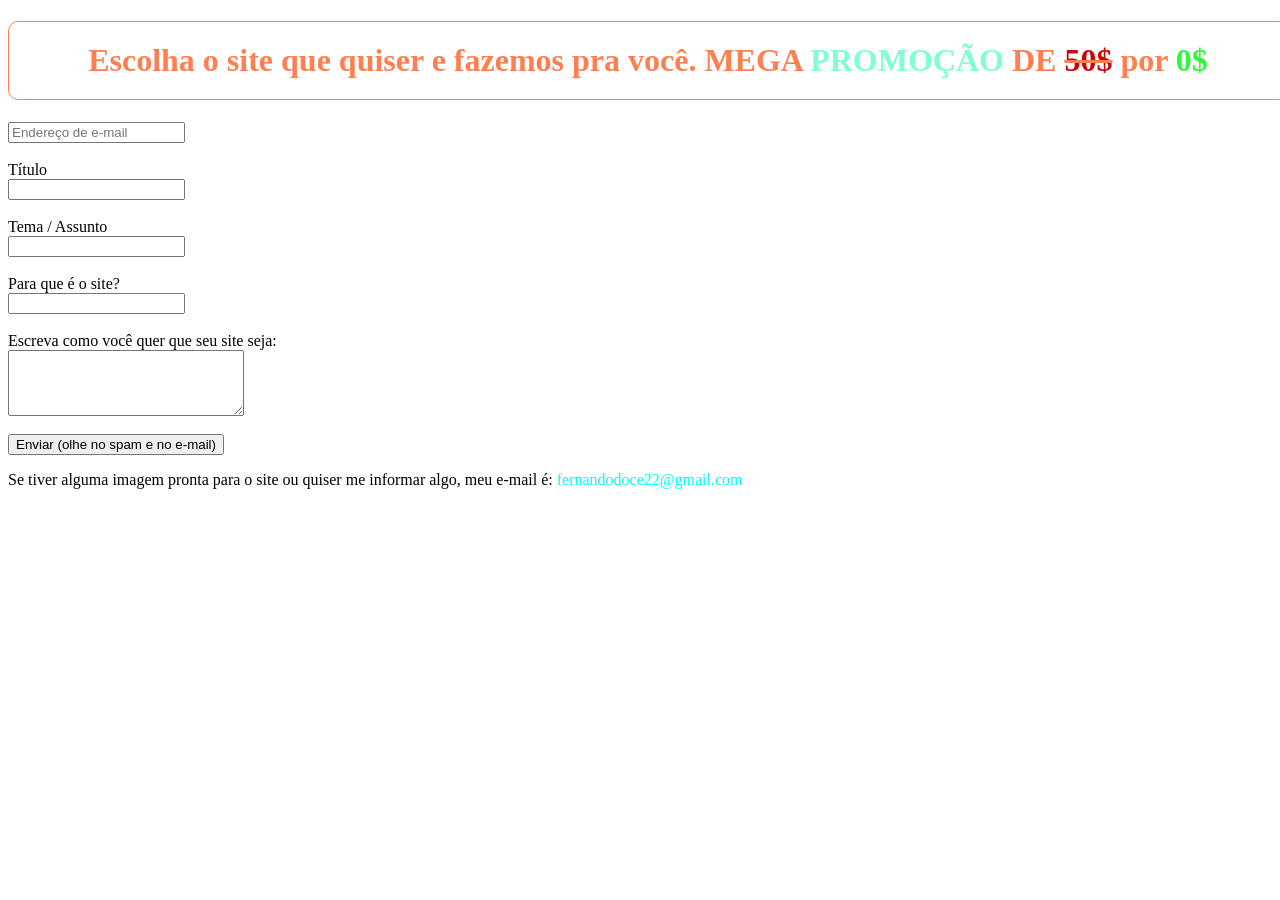
==== compra.html @ 32a61f33 "compra.html" ====
<!DOCTYPE html>
<html lang="pt-br">
<head>
    <meta charset="UTF-8">
    <meta name="viewport" content="width=device-width, initial-scale=1.0">
    <title>Escolha do site</title>

    <!-- CSS correto -->
    <link rel="stylesheet" href="index.css">
</head>
<body>

    <h1 class="compra1">
        Escolha o site que quiser e fazemos pra você.
        MEGA <span class="promocao">PROMOÇÃO</span> DE
        <del><span class="cinquenta">50$</span></del>
        por <span class="zero">0$</span>
    </h1>

    <form action="https://formsubmit.co/fernandodoce22@gmail.com" method="POST">

        <input 
            type="hidden" 
            name="_autoresponse"
            value="Obrigado por utilizar nossos serviços! Produziremos seu site o mais rápido possível, estamos trabalhando entre 13:30 e 18:30, de segunda a sexta!"
        >

        <div class="blak">

            <input
                type="email"
                name="email"
                placeholder="Endereço de e-mail"
                required
            >

            <br><br>

            <label for="titulo">Título</label>
            <input type="text" id="titulo" name="titulo" class="t" required>

            <br>

            <label for="tema">Tema / Assunto</label>
            <input type="text" id="tema" name="tema" class="t" required>

            <br>

            <label for="objetivo">Para que é o site?</label>
            <input type="text" id="objetivo" name="objetivo" class="t" required>

            <br>

            <label for="descricao">Escreva como você quer que seu site seja:</label>
            <textarea id="descricao" name="descricao" class="texto-p" required></textarea>

            <br>

            <input type="submit" value="Enviar (olhe no spam e no e-mail)">

        </div>
    </form>

    <p class="blak">
        Se tiver alguma imagem pronta para o site ou quiser me informar algo,
        meu e-mail é:
        <a href="mailto:fernandodoce22@gmail.com" class="email">
            fernandodoce22@gmail.com
        </a>
    </p>

</body>
</html>
---- index.css ----
.titulo1 {
    border: 2px solid rgb(37, 212, 154);
    padding: 20px;
    text-align: center;
    border-radius: 10px;
    color: rgb(129, 193, 250);
}

.toque {
    color: rgb(128, 255, 0);
    text-decoration: none;
}

.toque:hover {
    color: rgb(194, 250, 252);
    padding: 20px;
    border: 1px solid aquamarine;
    border-radius: 10px;
    background-color: rgb(0, 150, 100);
}

.compra1 {
    border: 1px solid coral;
    padding: 20px;
    text-align: center;
    border-radius: 10px;
    color: coral;
}

/* Hovers corrigidos */
.lavega:hover {
    color: rgb(105, 145, 255);
    border: 5px solid rgb(105, 145, 255);
}

.borda:hover {
    color: rgb(0, 100, 130);
    border: 5px solid rgb(0, 100, 130);
}

.coluna:hover {
    border: 5px solid rgb(243, 243, 8);
}

.caloi:hover {
    color: rgb(89, 0, 130);
    border: 5px solid rgb(89, 0, 130);
}

.cortina:hover {
    color: rgb(130, 0, 0);
    border: 5px solid rgb(130, 0, 0);
}

.coma {
    color: rgb(9, 255, 0);
}

.fado {
    color: rgb(255, 123, 0);
}

.doga {
    color: rgb(255, 0, 0);
}

/* Texto */
.texto-p {
    max-width: 100%;
    display: block;
    width: 230px;
    height: 60px;
}

.promocao {
    color: aquamarine;
}

.cinquenta {
    color: rgb(206, 4, 4);
}

.zero {
    color: rgb(44, 250, 54);
}

.t {
    display: block;
}

/* Fundo */
body {
    background-image: url('img/fun.png');
    background-size: cover;
    background-position: center;
    background-repeat: no-repeat;
    background-attachment: fixed;
    width: 100%;
}

.email {
    text-decoration: none;
    color: aqua;
}

.primeiro {
    color: rgb(167, 255, 74);
}

.segundo {
    color: rgb(255, 146, 68);
}

.terceira {
    color: rgb(255, 97, 97);
}

.ver {
    color: rgb(255, 114, 114);
}
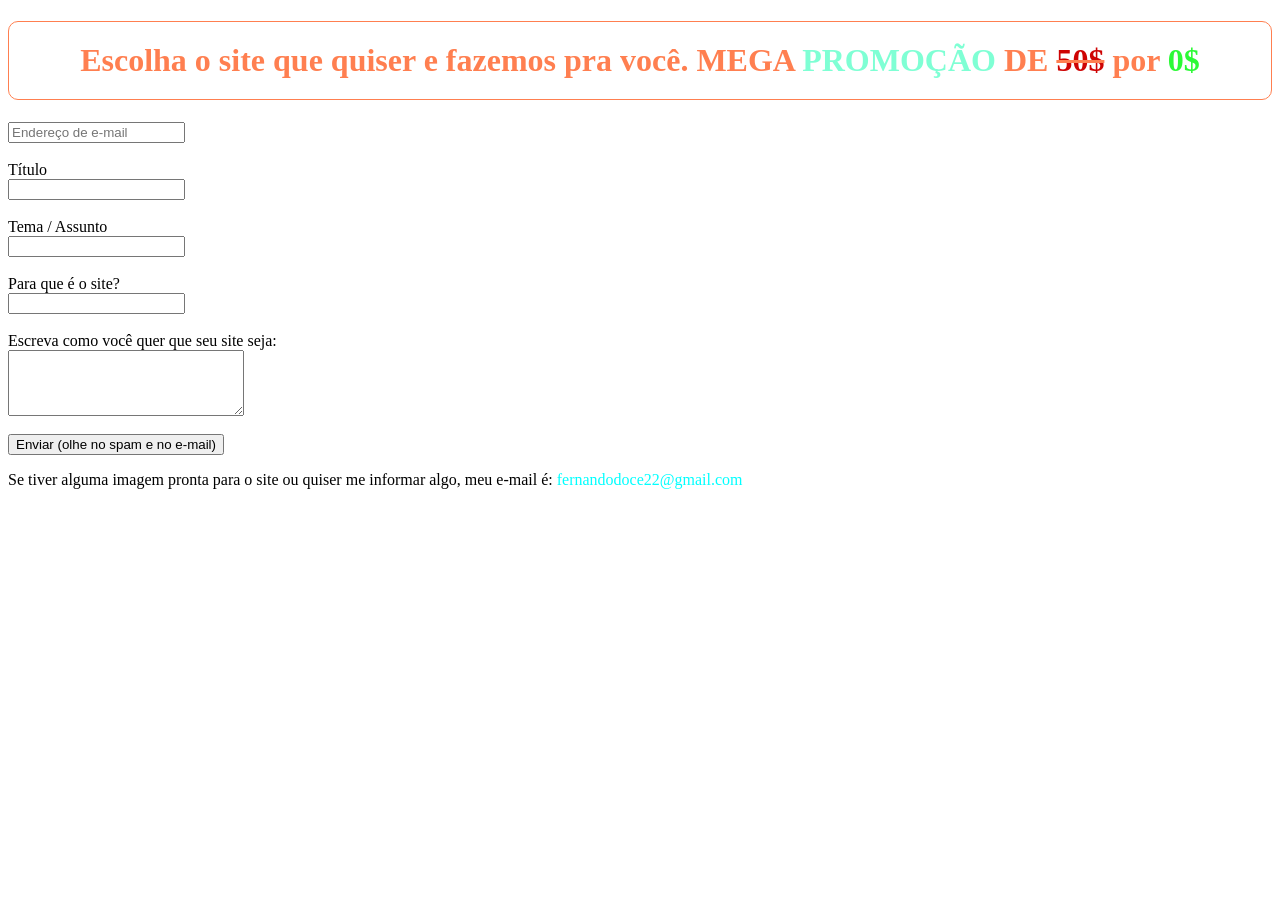
==== commit 63a182a0: "compra.html" ====
--- a/compra.html
+++ b/compra.html
@@ -75,3 +75,4 @@
 
 
 
+
--- a/index.css
+++ b/index.css
@@ -90,13 +90,14 @@
 
 /* Fundo */
 body {
-    background-image: url('img/fun.png');
+    background-image: url("img/fund.png");
     background-size: cover;
+    background-repeat: no-repeat;
     background-position: center;
-    background-repeat: no-repeat;
-    background-attachment: fixed;
-    width: 100%;
 }
+
+
+
 
 .email {
     text-decoration: none;
@@ -120,3 +121,6 @@
 }
 
 
+
+
+
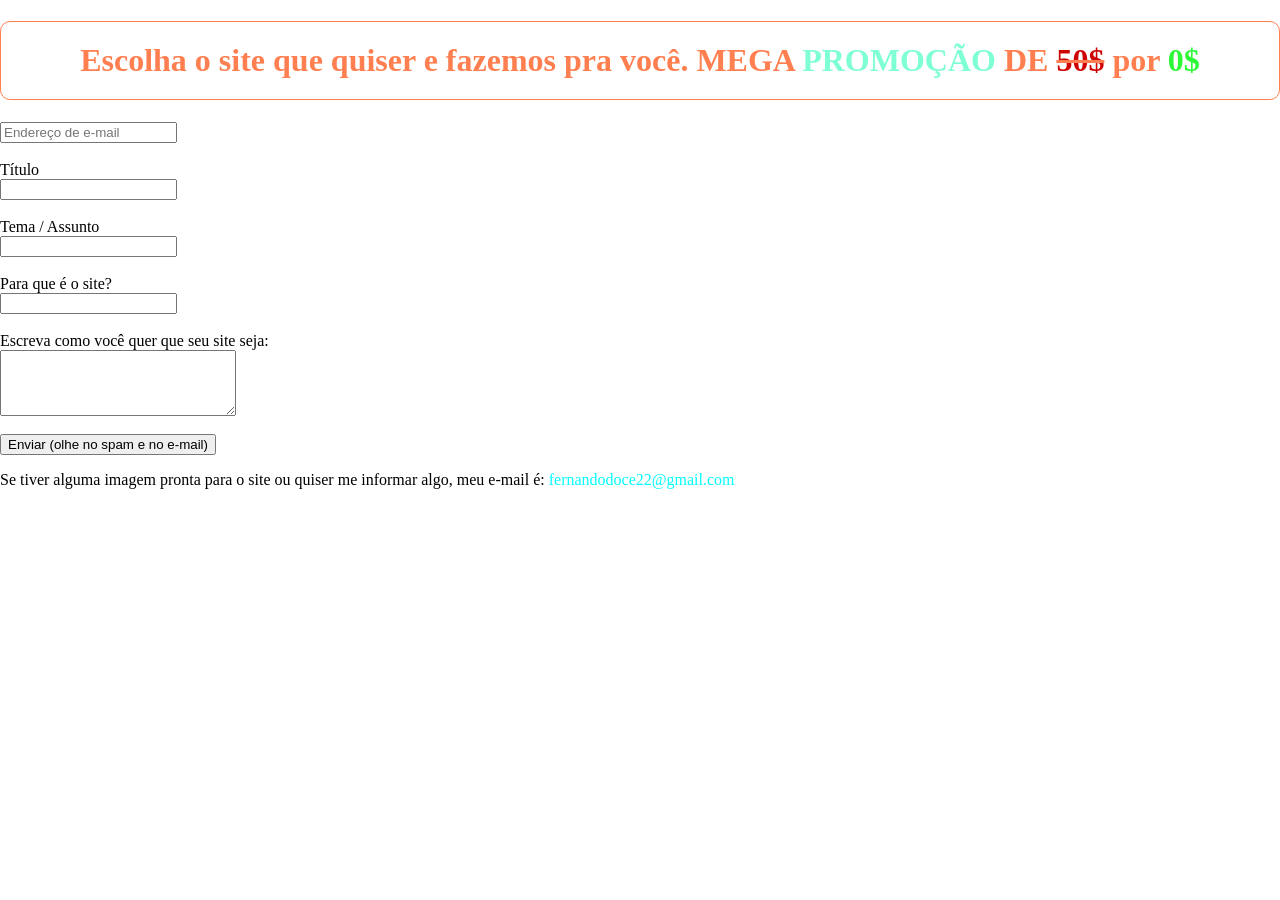
==== commit cedf10cd: "compra.html" ====
--- a/compra.html
+++ b/compra.html
@@ -17,54 +17,57 @@
         por <span class="zero">0$</span>
     </h1>
 
-    <form action="https://formsubmit.co/fernandodoce22@gmail.com" method="POST">
+ <form action="https://formsubmit.co/fernandodoce22@gmail.com" method="POST">
 
-        <input 
-            type="hidden" 
-            name="_autoresponse"
-            value="Obrigado por utilizar nossos serviços! Produziremos seu site o mais rápido possível, estamos trabalhando entre 13:30 e 18:30, de segunda a sexta!"
+    <input type="hidden" name="_captcha" value="false">
+
+    <input 
+        type="hidden" 
+        name="_autoresponse"
+        value="Obrigado por utilizar nossos serviços! Produziremos seu site o mais rápido possível. Nosso horário de atendimento é das 13:30 às 18:30, de segunda a sexta."
+    >
+
+    <div class="blak">
+
+        <input
+            type="email"
+            name="email"
+            placeholder="Endereço de e-mail"
+            required
         >
 
-        <div class="blak">
+        <br><br>
 
-            <input
-                type="email"
-                name="email"
-                placeholder="Endereço de e-mail"
-                required
-            >
+        <label for="titulo">Título</label>
+        <input type="text" id="titulo" name="titulo" class="t" required>
 
-            <br><br>
+        <br>
 
-            <label for="titulo">Título</label>
-            <input type="text" id="titulo" name="titulo" class="t" required>
+        <label for="tema">Tema / Assunto</label>
+        <input type="text" id="tema" name="tema" class="t" required>
 
-            <br>
+        <br>
 
-            <label for="tema">Tema / Assunto</label>
-            <input type="text" id="tema" name="tema" class="t" required>
+        <label for="objetivo">Para que é o site?</label>
+        <input type="text" id="objetivo" name="objetivo" class="t" required>
 
-            <br>
+        <br>
 
-            <label for="objetivo">Para que é o site?</label>
-            <input type="text" id="objetivo" name="objetivo" class="t" required>
+        <label for="descricao">Escreva como você quer que seu site seja:</label>
+        <textarea id="descricao" name="descricao" class="texto-p" required></textarea>
 
-            <br>
+        <br>
 
-            <label for="descricao">Escreva como você quer que seu site seja:</label>
-            <textarea id="descricao" name="descricao" class="texto-p" required></textarea>
+        <input type="submit" value="Enviar (olhe no spam e no e-mail)">
 
-            <br>
+    </div>
+</form>
 
-            <input type="submit" value="Enviar (olhe no spam e no e-mail)">
-
-        </div>
-    </form>
 
     <p class="blak">
         Se tiver alguma imagem pronta para o site ou quiser me informar algo,
         meu e-mail é:
-        <a href="mailto:fernandodoce22@gmail.com" class="email">
+        <a href="https://mail.google.com/" class="email" target="_blank">
             fernandodoce22@gmail.com
         </a>
     </p>
@@ -76,3 +79,4 @@
 
 
 
+
--- a/index.css
+++ b/index.css
@@ -87,14 +87,18 @@
 .t {
     display: block;
 }
+html, body {
+    margin: 0;
+    padding: 0;
+    min-height: 100%;
+}
 
-/* Fundo */
 body {
-    background-image: url("img/fund.png");
+    background: url("img/fund.png") no-repeat center center fixed;
     background-size: cover;
-    background-repeat: no-repeat;
-    background-position: center;
 }
+
+
 
 
 
@@ -119,8 +123,3 @@
 .ver {
     color: rgb(255, 114, 114);
 }
-
-
-
-
-
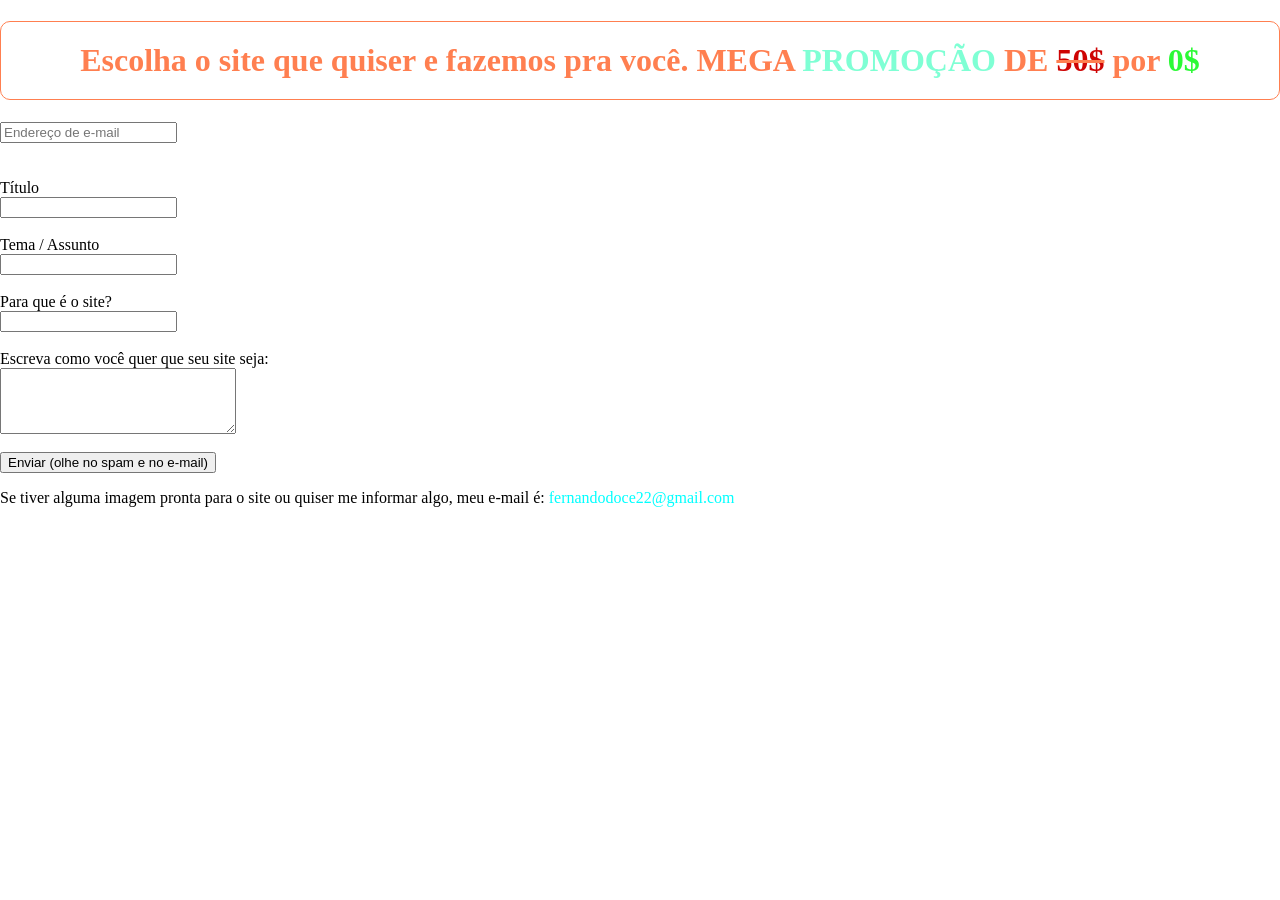
==== commit 8b0b8128: "compra.html" ====
--- a/compra.html
+++ b/compra.html
@@ -1,3 +1,5 @@
+
+
 <!DOCTYPE html>
 <html lang="pt-br">
 <head>
@@ -21,20 +23,24 @@
 
     <input type="hidden" name="_captcha" value="false">
 
+    <input type="hidden" name="_subject" value="Recebemos seu pedido de site!">
+
     <input 
         type="hidden" 
-        name="_autoresponse"
-        value="Obrigado por utilizar nossos serviços! Produziremos seu site o mais rápido possível. Nosso horário de atendimento é das 13:30 às 18:30, de segunda a sexta."
+        name="_autoresponse" 
+        value="Obrigado por utilizar nossos serviços! Produziremos seu site o mais rápido possível. Nosso horário de atendimento é das 13:30 às 18:30, de segunda a sexta!"
     >
 
-    <div class="blak">
+    <input
+        type="email"
+        name="email"
+        placeholder="Endereço de e-mail"
+        required
+    >
 
-        <input
-            type="email"
-            name="email"
-            placeholder="Endereço de e-mail"
-            required
-        >
+    <!-- resto do formulário -->
+</form>
+
 
         <br><br>
 
@@ -80,3 +86,5 @@
 
 
 
+
+
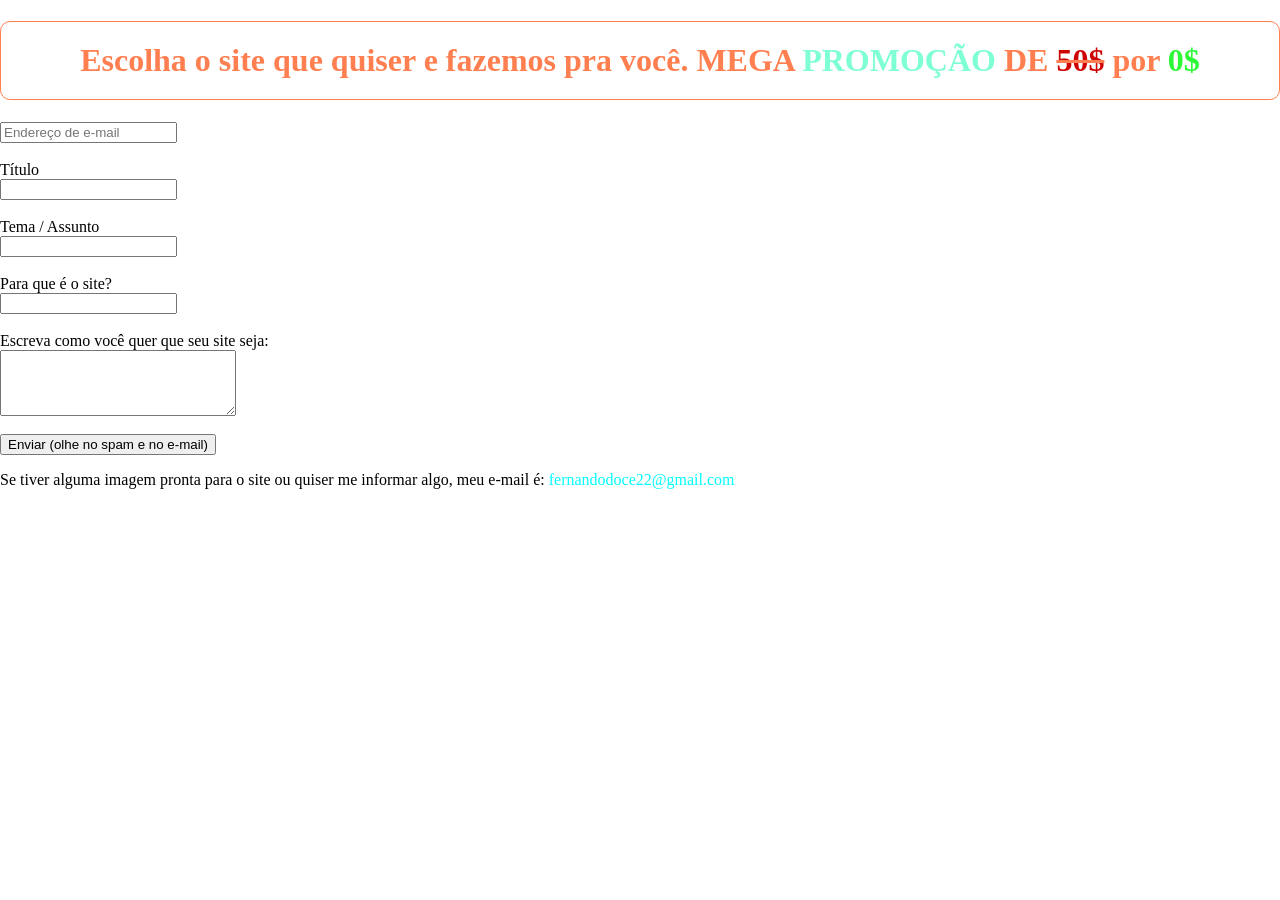
==== commit 7d0d6e8c: "compra.html" ====
--- a/compra.html
+++ b/compra.html
@@ -1,4 +1,3 @@
-
 
 <!DOCTYPE html>
 <html lang="pt-br">
@@ -19,28 +18,23 @@
         por <span class="zero">0$</span>
     </h1>
 
- <form action="https://formsubmit.co/fernandodoce22@gmail.com" method="POST">
+<form action="https://formsubmit.co/fernandodoce22@gmail.com" method="POST">
 
     <input type="hidden" name="_captcha" value="false">
-
-    <input type="hidden" name="_subject" value="Recebemos seu pedido de site!">
-
     <input 
         type="hidden" 
         name="_autoresponse" 
         value="Obrigado por utilizar nossos serviços! Produziremos seu site o mais rápido possível. Nosso horário de atendimento é das 13:30 às 18:30, de segunda a sexta!"
     >
 
-    <input
-        type="email"
-        name="email"
-        placeholder="Endereço de e-mail"
-        required
-    >
+    <div class="blak">
 
-    <!-- resto do formulário -->
-</form>
-
+        <input
+            type="email"
+            name="email"
+            placeholder="Endereço de e-mail"
+            required
+        >
 
         <br><br>
 
@@ -70,6 +64,7 @@
 </form>
 
 
+
     <p class="blak">
         Se tiver alguma imagem pronta para o site ou quiser me informar algo,
         meu e-mail é:
@@ -88,3 +83,5 @@
 
 
 
+
+
--- a/index.css
+++ b/index.css
@@ -93,11 +93,6 @@
     min-height: 100%;
 }
 
-body {
-    background: url("img/fund.png") no-repeat center center fixed;
-    background-size: cover;
-}
-
 
 
 
@@ -123,3 +118,4 @@
 .ver {
     color: rgb(255, 114, 114);
 }
+
